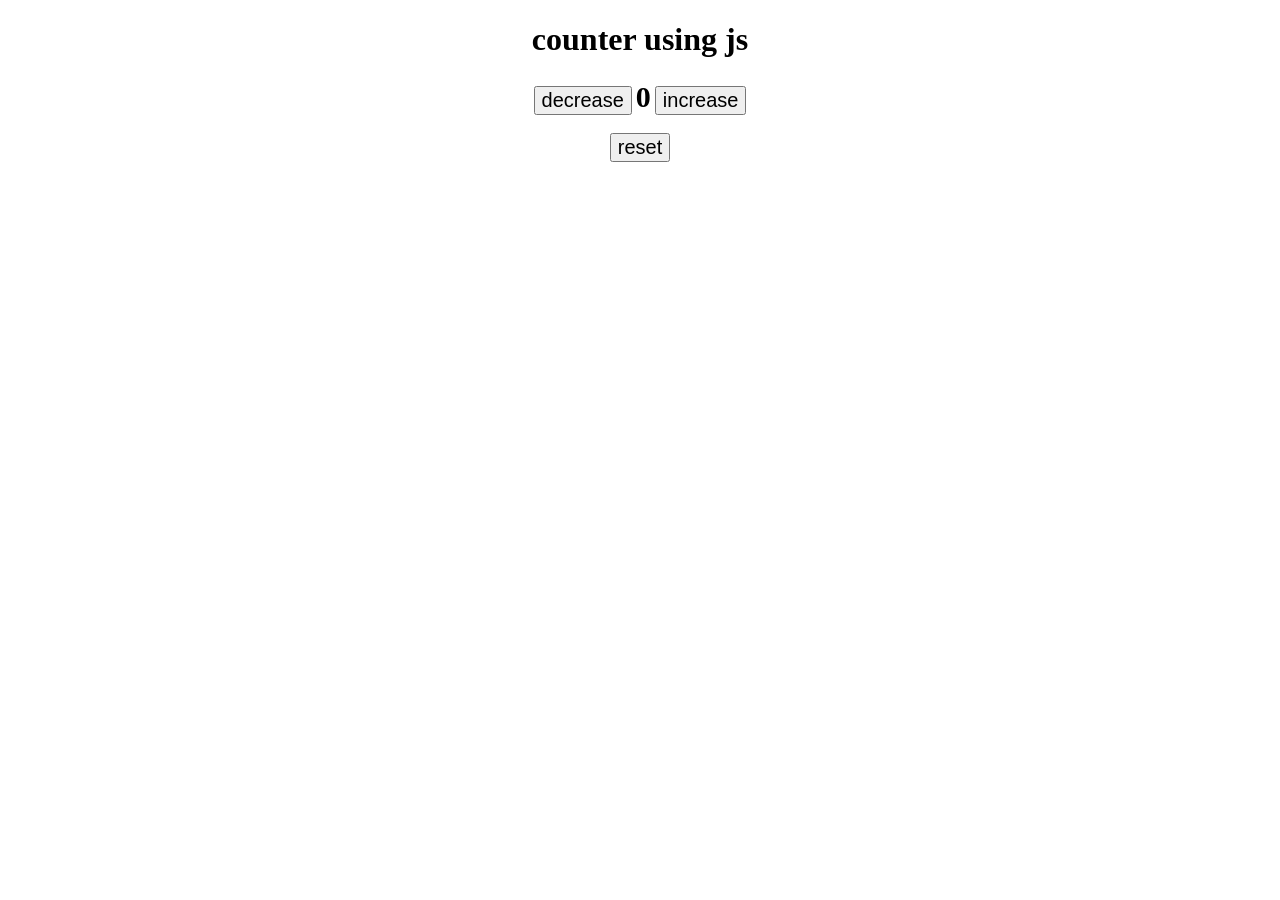
==== dom.html @ 6b2d0e27 "commit" ====
<!DOCTYPE html>
<html lang="en">
<head>
    <meta charset="UTF-8">
    <meta http-equiv="X-UA-Compatible" content="IE=edge">
    <meta name="viewport" content="width=device-width, initial-scale=1.0">
    <title>DOM class</title>

    <style>
        body {
            text-align: center;
        }

        span {
            font-size: 30px;
            font-weight: bold;
        }

        button {
            font-size: 20px;
        }
    </style>
</head>
<body id="body">
    <!-- <h1 id="x">Dom class</h1> -->
    <!-- <h1 class="first">Welcome to JS DOM</h1>
    <div>
        <p id="new">Lorem ipsum dolor sit amet, consectetur adipisicing elit. Reiciendis laborum recusandae et esse non, dolor nemo repellat enim nobis! Culpa.</p>
        <p class="first">Lorem ipsum dolor sit amet, consectetur adipisicing elit. Reiciendis laborum recusandae et esse non, dolor nemo repellat enim nobis! Culpa.</p>
        <p>Lorem ipsum dolor sit amet, consectetur adipisicing elit. Reiciendis laborum recusandae et esse non, dolor nemo repellat enim nobis! Culpa.</p>
        <p>Lorem ipsum dolor sit amet, consectetur adipisicing elit. Reiciendis laborum recusandae et esse non, dolor nemo repellat enim nobis! Culpa.</p>
        <p class="first">Lorem ipsum dolor sit amet, consectetur adipisicing elit. Reiciendis laborum recusandae et esse non, dolor nemo repellat enim nobis! Culpa.</p>
    </div>
    <a href="" id="gb">click me</a> <br>
    <section>
        Lorem ipsum dolor, sit amet consectetur adipisicing elit. Corporis, nulla? Recusandae consequuntur corrupti voluptatem delectus aliquid hic nam corporis tenetur asperiores, quia sapiente porro est dolorem esse cum enim debitis!
    </section>
    <button class="first">click</button>
    <p class="first">Lorem ipsum, dolor sit amet consectetur adipisicing elit. Eum minima eius alias aliquid earum qui! Incidunt, sapiente accusamus aut expedita, rem, numquam nobis nisi in eaque earum fugiat architecto inventore!</p> -->
    <!-- <button id="btn">click me</button> -->

    <h1>counter using js</h1>
    <button id="dec">decrease</button> <span id="num">0</span> <button id="inc">increase</button> <br> <br>
    <button id="res">reset</button>
</body>
    <script src="dom.js"></script>
</html>
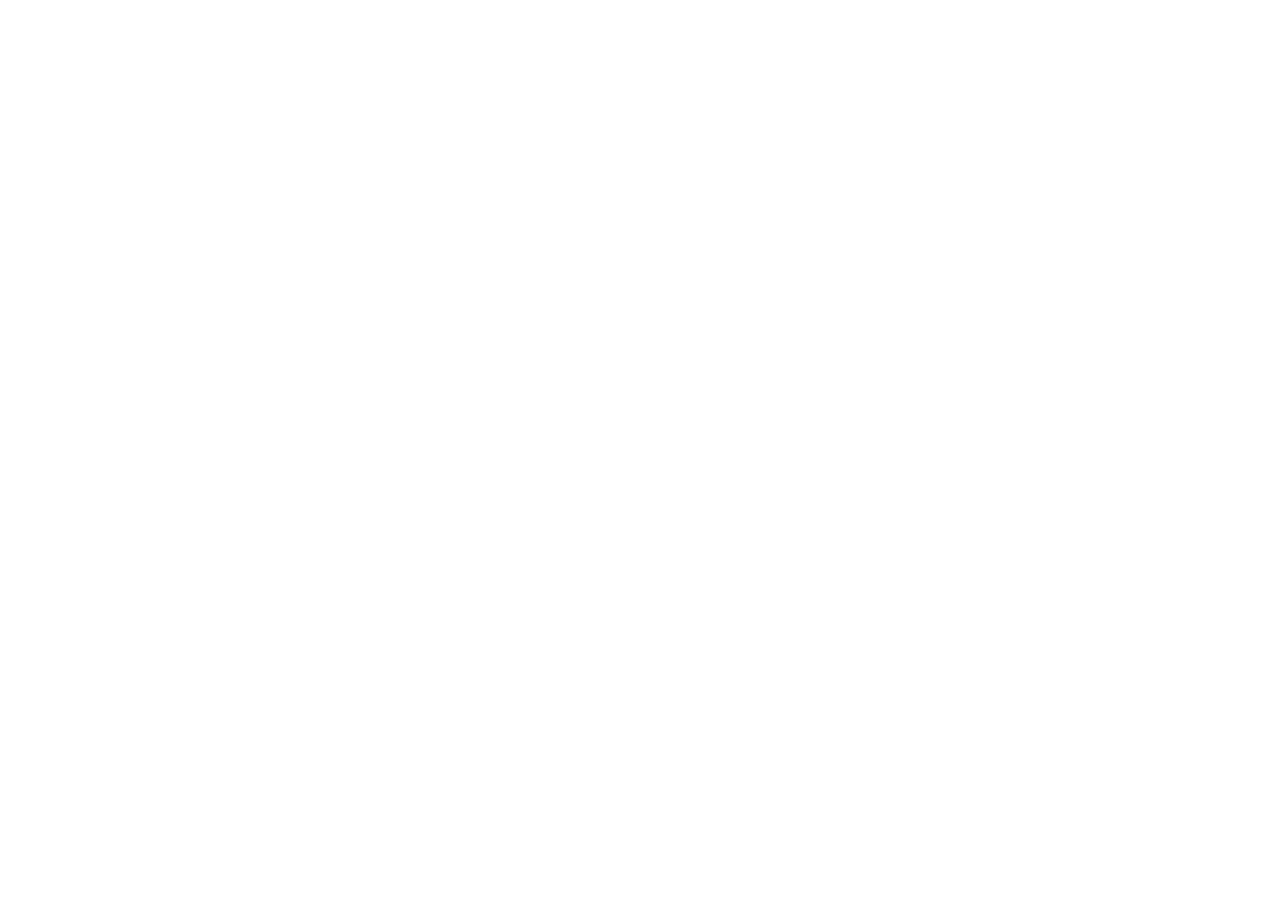
==== commit 11c2456e: "message" ====
--- a/dom.html
+++ b/dom.html
@@ -39,9 +39,15 @@
     <p class="first">Lorem ipsum, dolor sit amet consectetur adipisicing elit. Eum minima eius alias aliquid earum qui! Incidunt, sapiente accusamus aut expedita, rem, numquam nobis nisi in eaque earum fugiat architecto inventore!</p> -->
     <!-- <button id="btn">click me</button> -->
 
-    <h1>counter using js</h1>
+    <!-- <h1>counter using js</h1>
     <button id="dec">decrease</button> <span id="num">0</span> <button id="inc">increase</button> <br> <br>
-    <button id="res">reset</button>
+    <button id="res">reset</button> -->
+
+    <!-- <h1 id="txt">Bulb Light example</h1>
+    <button id="off">off the bulb</button><img id="img" src="bulboff.gif" alt=""><button id="on">on the bulb</button>  -->
+    
+    
+
 </body>
     <script src="dom.js"></script>
 </html>
